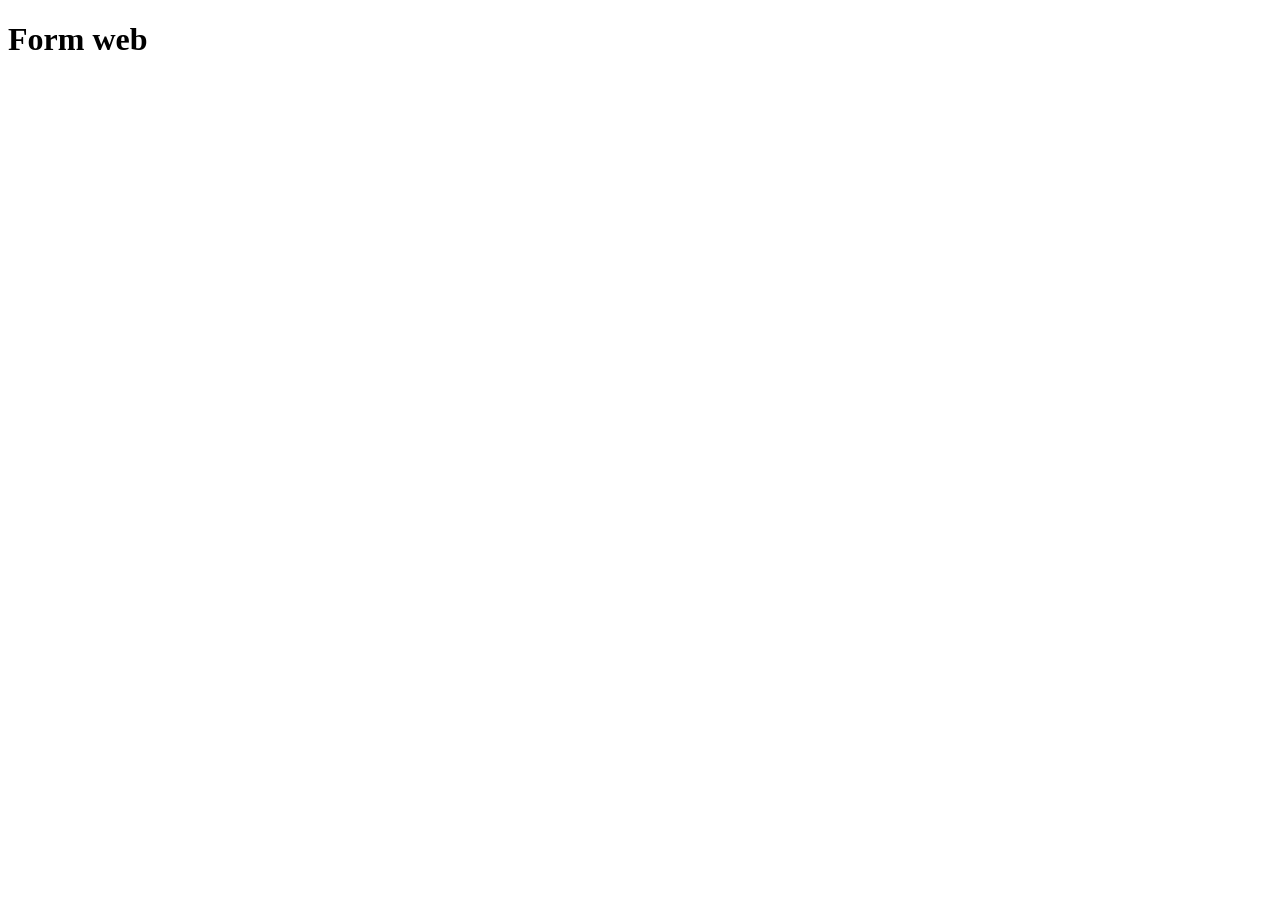
==== form-web/index.html @ f90a729b "feat: adicionando projeto" ====
<!DOCTYPE html>
<html lang="pt-br">
<head>
    <meta charset="UTF-8">
    <meta name="viewport" content="width=device-width, initial-scale=1.0">
    <title>FORM web</title>
</head>
<body>
    <h1>Form web</h1>
    
</body>
</html>
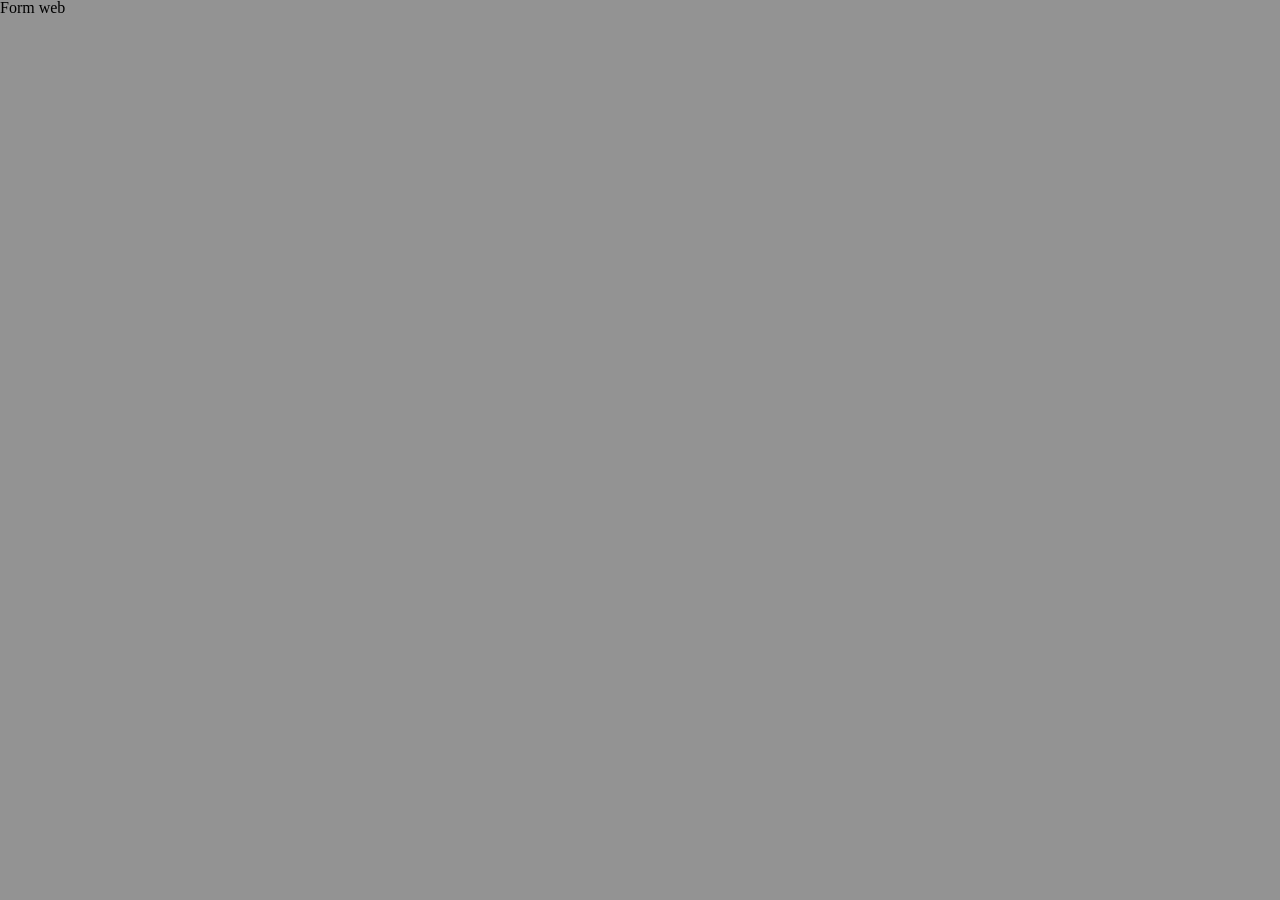
==== commit 4bfc2eb0: "adicao css" ====
--- a/form-web/index.html
+++ b/form-web/index.html
@@ -4,6 +4,8 @@
     <meta charset="UTF-8">
     <meta name="viewport" content="width=device-width, initial-scale=1.0">
     <title>FORM web</title>
+    <link rel="stylesheet" href=" ./css/style.css">
+    <link rel="stylesheet" href="./css/reset.css">
 </head>
 <body>
     <h1>Form web</h1>
--- a/form-web/css/style.css
+++ b/form-web/css/style.css
@@ -0,0 +1,12 @@
+* {
+
+    margin: 0;
+    padding: 0;
+    box-sizing: border-box;
+}
+
+body {
+
+    background-color: rgb(147, 147, 147)
+
+}
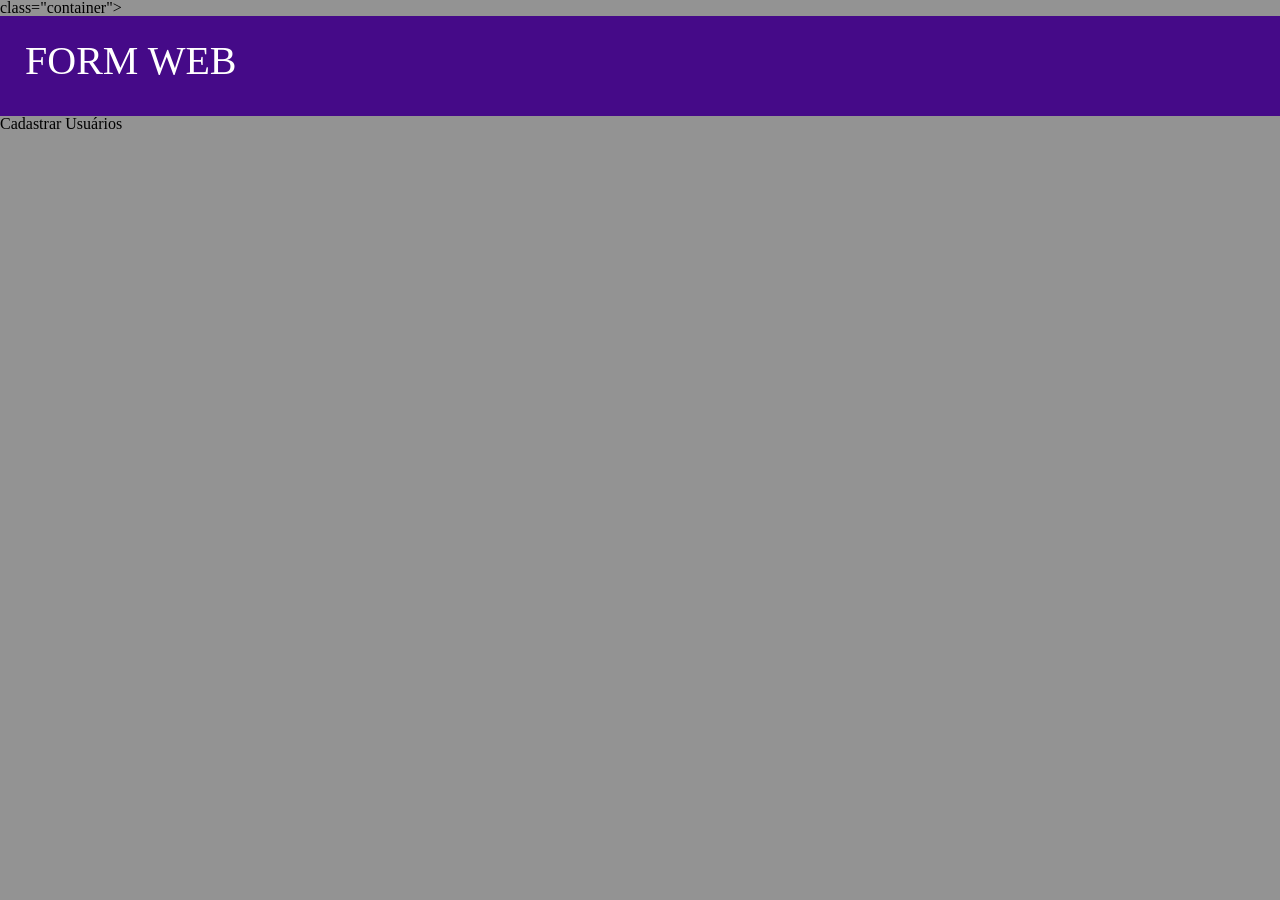
==== commit 342633f4: "att css" ====
--- a/form-web/index.html
+++ b/form-web/index.html
@@ -8,7 +8,19 @@
     <link rel="stylesheet" href="./css/reset.css">
 </head>
 <body>
-    <h1>Form web</h1>
+    <div> class="container">
+        <header>
+            
+            <h1>FORM WEB</h1>
+              
+        </header>
+
+        <main>
+            <h1>Cadastrar Usuários</h1>
+        </main>
+        
+  
+    </div>
     
 </body>
 </html>
--- a/form-web/css/style.css
+++ b/form-web/css/style.css
@@ -9,4 +9,31 @@
 
     background-color: rgb(147, 147, 147)
 
+}
+
+.container {
+
+    width: 100%;
+    max-width: 1080px;
+    border: 1px solid;
+    margin: 0 auto;
+
+}
+
+header {
+
+    height: 100px;
+    background-color: rgb(69, 10, 136);
+    display: flex;
+    align-items: center;
+    justify-content: center;
+
+}
+
+header h1 {
+
+    color: white;
+    font-size: 2.5rem;
+    padding: 25px;
+
 }
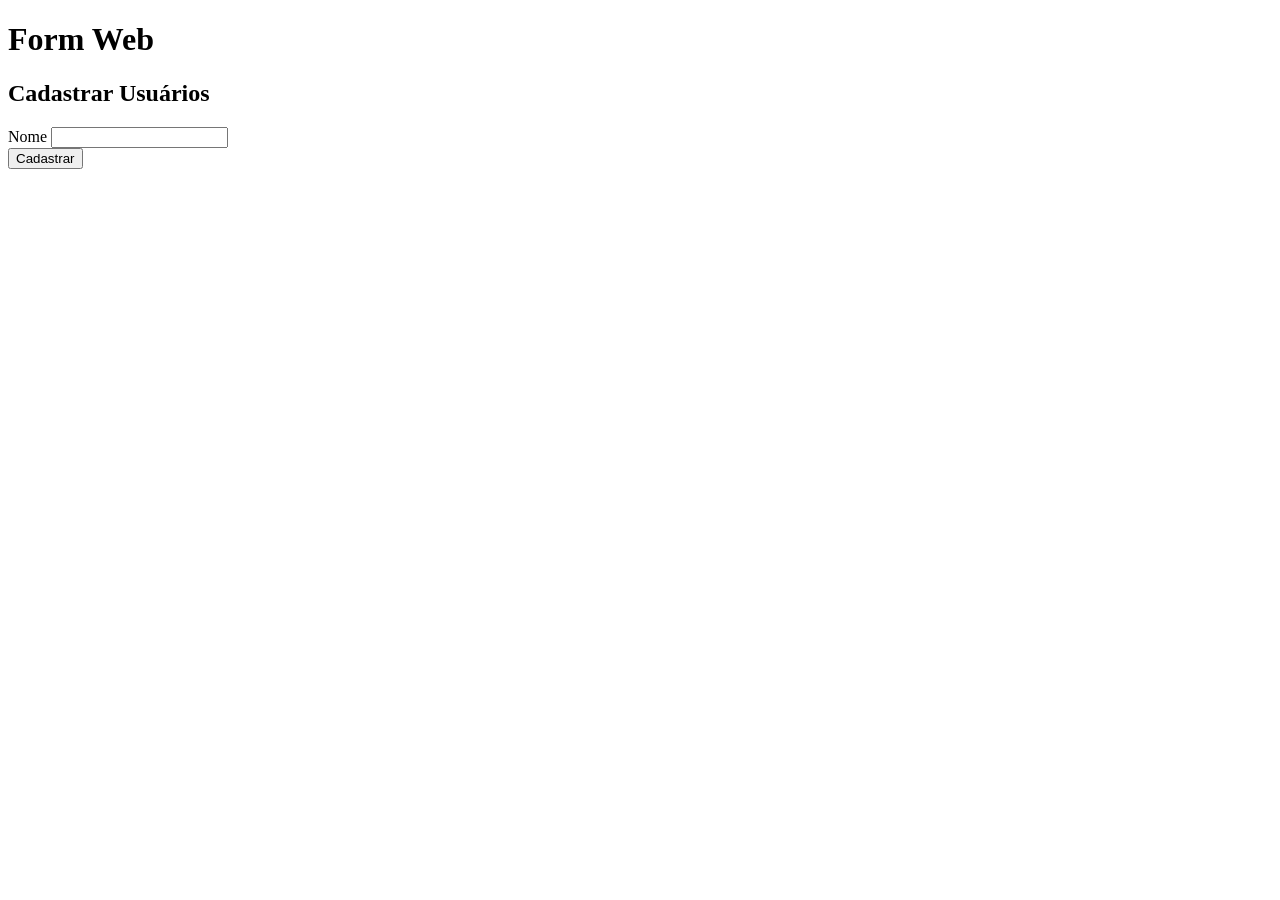
==== commit 42f863ff: "Finalizando o layout do css e adicionando JS no projeto" ====
--- a/form-web/index.html
+++ b/form-web/index.html
@@ -3,24 +3,35 @@
 <head>
     <meta charset="UTF-8">
     <meta name="viewport" content="width=device-width, initial-scale=1.0">
-    <title>FORM web</title>
-    <link rel="stylesheet" href=" ./css/style.css">
-    <link rel="stylesheet" href="./css/reset.css">
+    <title>Form Web</title>
+    <link rel="stylesheet" href="/css/style.css">
+    <link rel="stylesheet" href="/css/reset.css">
 </head>
 <body>
-    <div> class="container">
+    <div class="container">
         <header>
-            
-            <h1>FORM WEB</h1>
-              
+            <h1>Form Web</h1>
         </header>
+ 
+        <main class="content">
+            <section class="headerCad">
+                <h1>Cadastrar Usuários</h1>
+            </section>
+ 
+            <form>
+                <article class="form-group">
+                    <label for="nome">Nome</label>
+                    <input type="text" id="nome">
+                </article>
+                <article class="form-button">
+                    <button>Cadastrar</button>
+                </article>
+                <ul class="lista"></ul>
+            </form>
+        </main>
+    </div>
 
-        <main>
-            <h1>Cadastrar Usuários</h1>
-        </main>
-        
-  
-    </div>
-    
+    <script src="/js/script.js"></script>
+ 
 </body>
 </html>
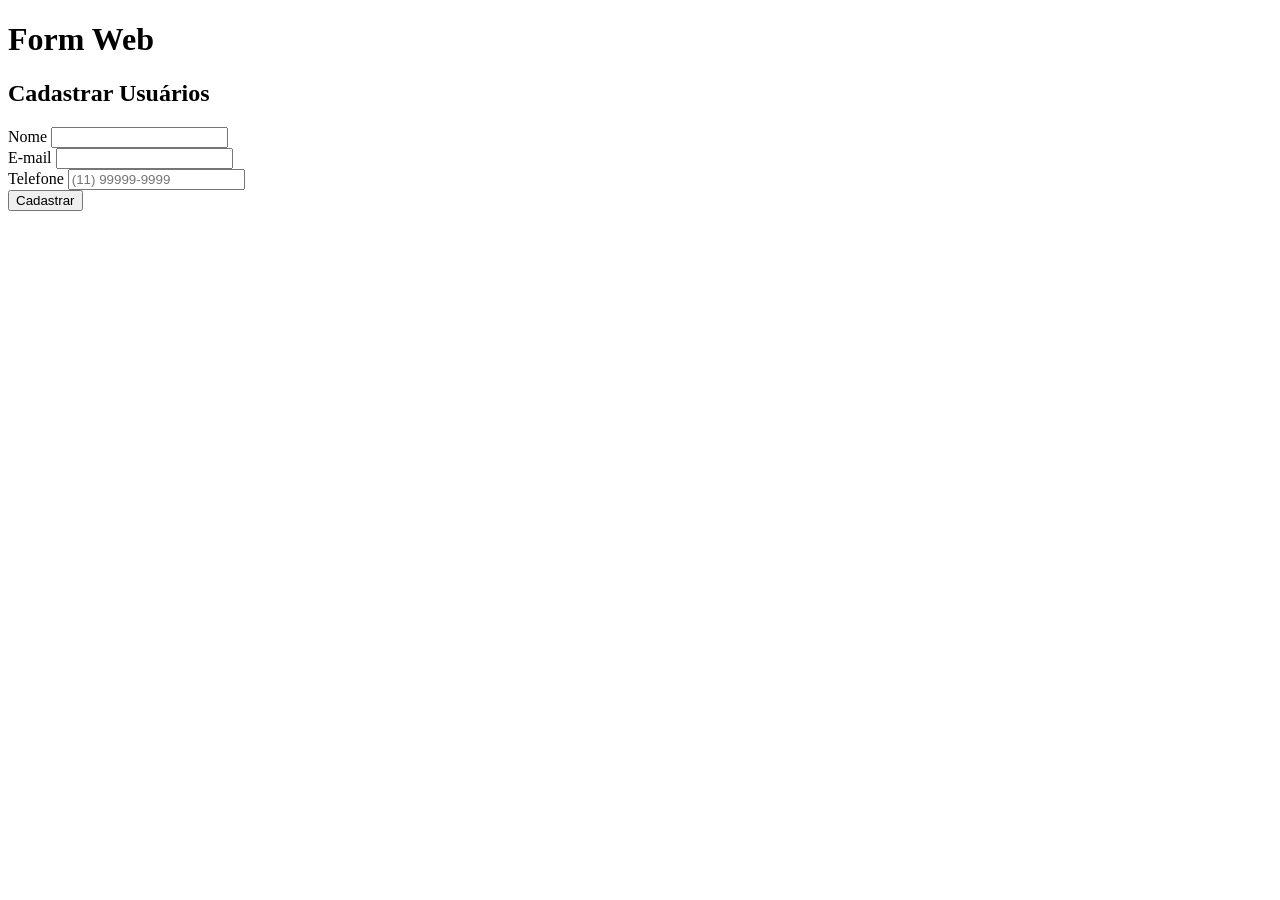
==== commit 92073ef4: "integração de email e telefone no JS e HTML" ====
--- a/form-web/index.html
+++ b/form-web/index.html
@@ -18,16 +18,29 @@
                 <h1>Cadastrar Usuários</h1>
             </section>
  
-            <form>
-                <article class="form-group">
-                    <label for="nome">Nome</label>
-                    <input type="text" id="nome">
-                </article>
-                <article class="form-button">
-                    <button>Cadastrar</button>
-                </article>
-                <ul class="lista"></ul>
-            </form>
+           <form>
+    <article class="form-group">
+        <label for="nome">Nome</label>
+        <input type="text" id="nome" required>
+    </article>
+
+    <article class="form-group">
+        <label for="email">E-mail</label>
+        <input type="email" id="email" required>
+    </article>
+
+    <article class="form-group">
+        <label for="telefone">Telefone</label>
+        <input type="tel" id="telefone" placeholder="(11) 99999-9999" required>
+    </article>
+
+    <article class="form-button">
+        <button type="submit">Cadastrar</button>
+    </article>
+
+    <ul class="lista"></ul>
+    </form> 
+
         </main>
     </div>
 
